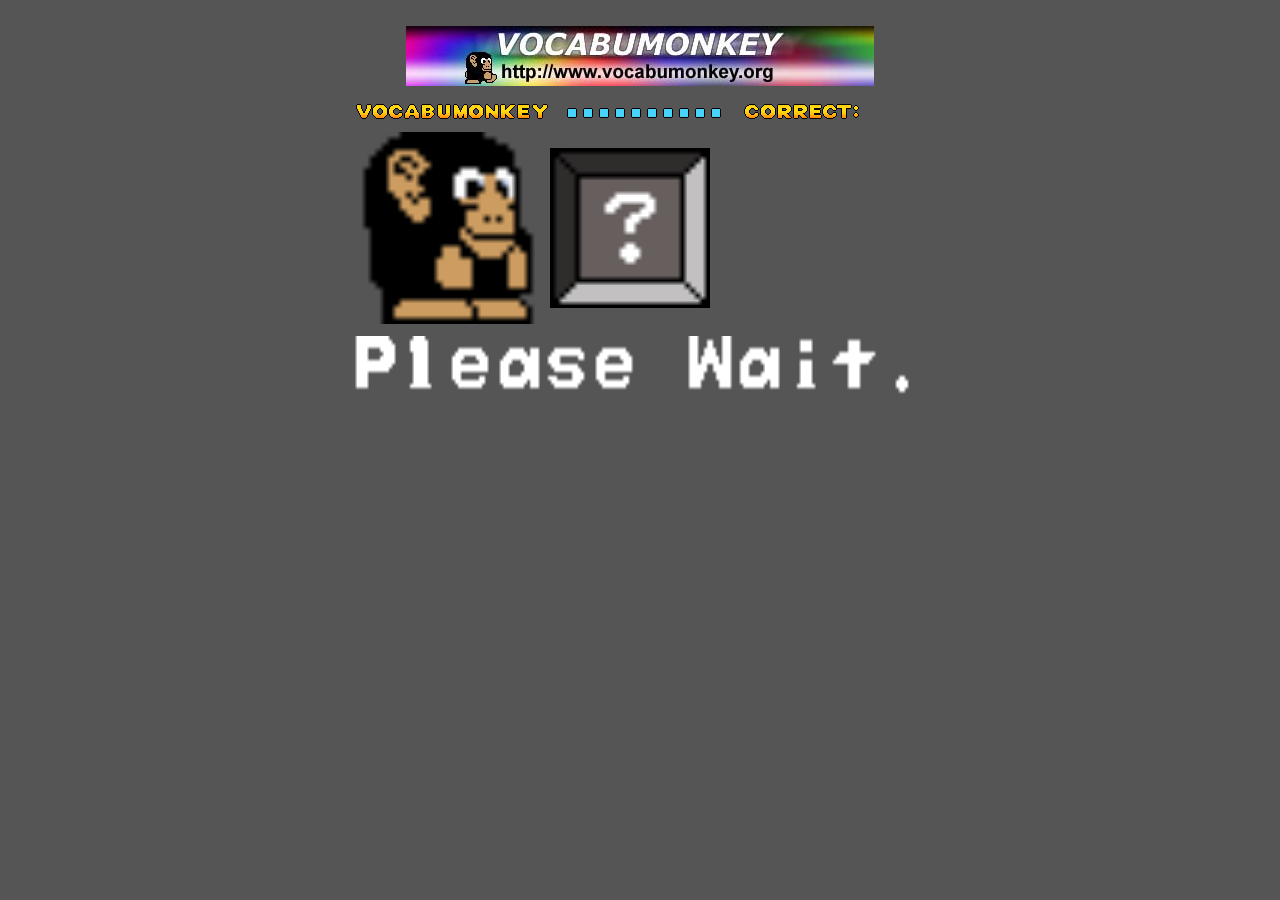
==== index.html @ 64de3e70 "Update index.html" ====
<html>
<!--
Vocabumonkey 
a free word recognition game.

Android version Copyright (C) 2014   Pedro Cartagena.
Original Copyright (C) 1998, 2000, 2001  John Schnittker.

This program is free software; you can redistribute it and/or
modify it under the terms of the GNU General Public License
as published by the Free Software Foundation; either version 2
of the License, or (at your option) any later version.

This program is distributed in the hope that it will be useful,
but WITHOUT ANY WARRANTY; without even the implied warranty of
MERCHANTABILITY or FITNESS FOR A PARTICULAR PURPOSE.  See the
GNU General Public License for more details.

You should have received a copy of the GNU General Public License
along with this program; if not, write to the Free Software
Foundation, Inc., 59 Temple Place - Suite 330, Boston, MA  02111-1307, USA.

http://github.com/pcartagena
-->
<head>
<title>Vocabumonkey 1.0</title>
<script src="settings.js" language="javascript1.2"></script>
<script>
//Create an Array -- it's going to be the scrambled index of all words specified in the array vocabwords.
vocabindex=new Array()
for (i=0; i < vocabwords.length; i++) {
vocabindex[i]=i
}

scramble(vocabindex)
	//pickmatrix[0-3] contains the current vocabwords index values for each of the 4 picture buttons.
pickmatrix=new Array()
	//textline is just a string of 12 characters that contains the text to be drawn.
textline=new Array()
	//We apply case rules to textline, the product will go into formattedtextline.
formattedtextline=new Array()
	//prizestack contains a value for each prize earned in sequential order.
prizestack=new Array()
	//wrongresponse holds the number of wrong responses by the user. Useful for computing mean.
wrongresponse=0
	//rightresponse holds the number of correct responses by the user. Useful for computing mean.
rightresponse=0
	//meancorrect (1-100) is the mean correct responses.
meancorrect=0
	//count holds our current position in the vocabwords array we are advancing through.
count=0
	//rightpick holds the correct choice for the current problem.
rightpick=0
	//guesses is the number of incorrect responses per the current word problem.
guesses=0
	//lettercase(0-32) stores letter case view mode. 0 for lower-case, 32 for upper-case.
lettercase=32
	//slot is just a generic counter.
slot=0
	//rval is the dummy name of an interval method we will use.
rval=0
	//gamestate stores the current status of the game.
gamestate="Initialize"

var animStartFrame = 0
var animFrameRate = 0 
var animLength = 0
var animCurrentFrame = 0

pcntr = 0

procedureName = 0

bgrpath="bgr/"
chrpath="chr/"
picpath="pic/"
anmpath="anm/"
przpath="prz/"


function rotate() {
setpicks(count)
maketextline(vocabwords[vocabindex[count]])
dumptextline()
rightpick=count

count++
if (count == vocabwords.length) {
if (confirm("CONGRATULATIONS --- You have completed all words --- Play Again ?")) 
  {
  	var destination = "index.html?reload=true";
    window.location.replace(destination);
    window.location.href=destination;
  } else {
 	//FIX -- For now, go back to start, but this should close app
    var destination = "index.html?reload=true";
    window.location.replace(destination);
    window.location.href=destination;
         }
}
gamestate="UserInput"
//set big image to the ? picture.
changeimg(anmpath + "20" + ".gif", "bigmessage");
}

function judge(resp)
	{
	if(gamestate=="UserInput") { //This function executes ONLY if GAMESTATE = UserInput
		gamestate="ProcessingUserInput"; //We will now begin processing user input
		if(pickmatrix[resp]==rightpick) { givereward(resp) } //user's response correct?
		else { incorrect(resp) }
		//Update the mean (upper right corner of game field).
	}
	drawmean(); //update the mean score
}

function incorrect(resp){
	//Ugh! The user responded incorrectly!
	wrongresponse++
	//Turn the bgColor to dark gray.
	document.bgColor="#770000";
	//That's one guess used up! Increment guesses.
	guesses++
	//Replace image picked with a red "X".
	changeimg(anmpath + "128.gif","pick" + resp)
	//Execute the "Wrong" Animation
	animate(0, 300, 5, 0, "wrong")	
}

function givereward(resp){
	//then give the user a point!
	rightresponse++
	//set all 4 Buttons to the invisible image.
	clearbuttons();
		if (guesses<=maxguesses)
		{
		getprize(); //add prize to prizestack
		drawprizes(); //draw the prizes
		//display the chosen picture in the big image.	
		changeimg(picpath+vocabindex[count-1]+".gif", "bigmessage");
		if (Math.floor((prizestack.length)%lengthoflevel)==0)
			{
			document.bgColor="#2222FF";
			//If the user has acumulated enough prizes to pass the level, 
			//perform a super duper animation
			//set the big picture to PERFECT!
			changeimg(anmpath+"perfect.gif", "bigmessage");
			//draw the accumulated prizes onto the letter slots:
			//first, clear the letter slots:
			cleartextline();
			//now draw the prizes:
				firstPrize = (prizestack.length-lengthoflevel)
				for (i=0;i<(((prizestack.length-1)%lengthoflevel)+1);i++)
				{
				changeimg(przpath+prizestack[firstPrize+i]+".gif","text" + (i + 1))
				}
			//Lastly, do animation
			animate(50, 150, 40, 0, "setcomplete")
			} 
		else {
			document.bgColor="#118822";
			//Execute the correct-on-first-pick animation loop.
			animate(10, 140, 20, 0, "perfect")
			}
		} 
		else {
		//And Execute the less-exciting animation loop.
		document.bgColor="#118822";
		//set the button picked to GOOD JOB
		changeimg(anmpath + "goodjob.gif", "pick" + resp);
		animate(30, 80, 20, 0, "good")		
		}
	//Either case, reset guesses to zero.
	guesses=0
}


function animate(animStartFrame, animFrameRate, animLength, animCurrentFrame,procedureName){
		//alert ("animate(" + animStartFrame + "," + animFrameRate + "," + animLength + "," + animCurrentFrame + ")",animFrameRate);
		if (animCurrentFrame < animLength)
		{
			changeimg(anmpath + animArray[eval(animStartFrame + animCurrentFrame)] + ".gif","char")
			animCurrentFrame++
				if (procedureName=="perfect")
				{
				prizeanimation(animCurrentFrame);
				}
				if (procedureName=="setcomplete")
				{
				minimonkeyanimation(animCurrentFrame)
				}		
			setTimeout("animate(" + animStartFrame + "," + animFrameRate + "," + animLength + "," + animCurrentFrame + ",'" + procedureName + "')",animFrameRate)
		} else {
				continueGamePlay(procedureName);
				}
}

function continueGamePlay(procedureName)
{
if (procedureName=="wrong")
{
gamestate="UserInput";
}
if (procedureName=="perfect")
{
nextword();
}
if (procedureName=="good")
{
nextword();
}
if (procedureName=="setcomplete")
{
nextword();
}
}

function minimonkeyanimation(pcntr) {
changeimg(anmpath+((pcntr % 2)+17)+".gif","pick0")
changeimg(anmpath+((pcntr % 2)+17)+".gif","pick1")
changeimg(anmpath+((pcntr % 2)+17)+".gif","pick2")
changeimg(anmpath+((pcntr % 2)+17)+".gif","pick3")
}

function prizeanimation(pcntr) {
	//Call this function to draw a single frame of a 4-frame animation.
	//it just reads pcntr and mods it by 4 to decide which frame to show.
	//first clear all buttons.
	clearbuttons()
	//Draw the prize in one of the 4 pick's.
	changeimg(przpath+prizestack[prizestack.length-1]+".gif","pick" + (pcntr % 4))
}

function nextword(){
	//Execute rotate(), which prepares for the next problem.
rotate();
	//If this is a new round, reset the prize counter.
if (Math.floor((prizestack.length)%lengthoflevel)==0){
//alert("NEW LEVEL!");
resetprizes()
}
}

function scramble(targetobject){ 
for (i=0; i<targetobject.length; i++) {
destindex=Math.floor((Math.random() * (targetobject.length)))
buffr=targetobject[i]
targetobject[i]=targetobject[destindex]
targetobject[destindex]=buffr
}
}

function drawmean(){
meancorrect=Math.floor(((rightresponse)/(wrongresponse+rightresponse))*100)
changeimg(chrpath + (((Math.floor(meancorrect/100))*17)+32) + ".gif","mean0") 
changeimg(chrpath + (((Math.floor(meancorrect/10))%10)+48) + ".gif","mean1") 
changeimg(chrpath + ((meancorrect%10)+48) + ".gif","mean2") 
changeimg(chrpath + "37.gif","mean3") 
}

function changecase(){
if(gamestate=="UserInput") { //USER SHOULDN'T GET IN HERE IF ITs GAMESTATE is not UserInput
if (lettercase==32){
lettercase=0}
else{
lettercase=32
}
dumptextline()
}
}

function maketextline(strText) {
for (i=0; i<12; i++) {
textline[i]="32"
}
var startpos= Math.floor((12-strText.length)/2)
for (i=0;i<strText.length;i++){
textline[i+startpos]=strText.charCodeAt(i)
}
}

function dumptextline(){
for (i=0;i<12;i++){
formattedtextline[i]=textline[i]
if (textline[i]>64){
if (textline[i]<123){
if (textline[i]>96){
formattedtextline[i]=textline[i]-lettercase
}
}
}
changeimg(chrpath+formattedtextline[i]+".gif","text"+i);
}
}

function cleartextline(){
for (i=0;i<12;i++){
changeimg(chrpath+"32.gif","text"+i);
}
}

function getprize(){
prizestack[prizestack.length]=Math.floor(Math.random() * 16)
}

function drawprizes(){
changeimg(przpath+prizestack[prizestack.length-1]+".gif","prize" + ((prizestack.length-1)%lengthoflevel))
}

function resetprizes(){
for (i=0;i<10;i++){
changeimg(przpath+"16.gif","prize" + i)
}
}

function clearbuttons() {
	changeimg(anmpath + "empty" +".gif", "pick0");
	changeimg(anmpath + "empty" +".gif", "pick1");
	changeimg(anmpath + "empty" +".gif", "pick2");
	changeimg(anmpath + "empty" +".gif", "pick3");
}

function setpicks(count){
randnum=Math.floor((Math.random() * 4))
randnum+=1
pickmatrix[0]=(randnum*4)
pickmatrix[1]=(randnum*5)
pickmatrix[2]=(randnum*6)
for (i=0;i<3;i++){
if((pickmatrix[i]+count)>=vocabwords.length){
pickmatrix[i]=count-pickmatrix[i];
//alert('pickmatrix slot ' + i + " = " + count-pickmatrix[i]);
}
else {pickmatrix[i]=pickmatrix[i]+count;
//alert('pickmatrix slot ' + i + " = " + pickmatrix[i]+count);
}
}
pickmatrix[3]=count

//changeimg(picpath+vocabindex[count]+".gif", "bigmessage");

scramble(pickmatrix)
changeimg(picpath + vocabindex[pickmatrix[0]] + ".gif","pick0")
changeimg(picpath + vocabindex[pickmatrix[1]] + ".gif","pick1")
changeimg(picpath + vocabindex[pickmatrix[2]] + ".gif","pick2")
changeimg(picpath + vocabindex[pickmatrix[3]] + ".gif","pick3")
}

function changeimg(srcimage,destimage) {
document[destimage].src=srcimage
}

function GoHome(){
if (confirm("Are you sure you want to quit this game?")) {
var destination = "http://www.vocabumonkey.org";
window.location.replace(destination);
window.location.href=destination;
}
}
	
function NewGame()
{
alert("Vocabumonkey 1.0 \n Copyright (C) 1998, 2000, 2001  John Schnittker. \n Vocabumonkey is free software. \n You can redistribute it and/or modify it \n under the terms of the GNU General Public License (GPL). \n For the latest version, \n please visit us at www.vocabumonkey.org ...");
rotate();
}
</script>
<!--<bgsound src="media/log.wav">-->
</head>
<body bgcolor="#555555" border="0" margin="0" onload="NewGame();">
<center>
<br>
<a href="javascript: GoHome();">
	<img src="media/VocabBanner.jpg" width="468" height="60">
</a>
<br>
<br>
<table cellpadding="0" cellspacing="0" border="0">
<tr>
<td colspan="3" align="center">

			<table width="568" height="16" cellpadding="0" cellspacing="0" border="0">
			<tr>
			<td>
			<img src="anm/title.gif" height="16" width="192" border="0">
			</td>
			<td>
			<img border="0" src="anm/empty.gif" height="16" width="16">
			</td>
			<td>
			<img src="prz/16.gif"  height="16" width="16"  name="prize0">
			</td>
			<td>
			<img src="prz/16.gif"  height="16" width="16"  name="prize1">
			</td>
			<td>
			<img src="prz/16.gif"  height="16" width="16"  name="prize2">
			</td>
			<td>
			<img src="prz/16.gif"  height="16" width="16"  name="prize3">
			</td>
			<td>
			<img src="prz/16.gif"  height="16" width="16"  name="prize4">
			</td>
			<td>
			<img src="prz/16.gif"  height="16" width="16"  name="prize5">
			</td>
			<td>
			<img src="prz/16.gif"  height="16" width="16"  name="prize6">
			</td>
			<td>
			<img src="prz/16.gif"  height="16" width="16"  name="prize7">
			</td>
			<td>
			<img src="prz/16.gif"  height="16" width="16"  name="prize8">
			</td>
			<td>
			<img src="prz/16.gif"  height="16" width="16"  name="prize9">
			</td>
			<td>
			<img border="0" src="anm/empty.gif" height="16" width="16">
			</td>
			<td>
			<img src="anm/mean.gif" height="16" width="120" border="0">
			</td>
			<td>
			<img src="anm/empty.gif" name="mean0" height="16" width="16" border="0">
			</td>
			<td>
			<img src="anm/empty.gif" name="mean1" height="16" width="16" border="0">
			</td>
			<td>
			<img src="anm/empty.gif" name="mean2" height="16" width="16" border="0">
			</td>
			<td>
			<img src="anm/empty.gif" name="mean3" height="16" width="16" border="0">
			</td>
			</tr>
			</table>
</td>
</tr>
<tr>
<td align="center">
		<table border="0" cellpadding="2" cellspacing="0">
			<tr>
				<td>
					<A HREF="javascript:changecase();">
						<img border="0" height="192"; width="192" src="anm/3.gif" NAME="char" align="center">
					</A>
				</td>
			</tr>
		</table>
	</td>
<td>
	<table border="0" cellpadding="4" cellspacing="0">
			<tr>
				<td>
					<img border="0" height="160" width="160" src="anm/20.gif" NAME="bigmessage">
				</td>
			</tr>
		</table>
	</td>
<td>

<table border="0" cellpadding="6" cellspacing="0">
	<tr>
		<td>
			<A HREF="javascript:judge(0);">
			<img border="0" src="anm/empty.gif" height="96" width="96" name="pick0"></A>
		</td>
		<td>
			<A HREF="javascript:judge(1);">
			<img border="0" src="anm/empty.gif" height="96" width="96" name="pick1"></A>
		</td>
	</tr>
	<tr>
		<td>
			<A HREF="javascript:judge(3);">
			<img border="0" src="anm/empty.gif" height="96" width="96" name="pick3"></A>
		</td>
		<td>
			<A HREF="javascript:judge(2);">
			<img border="0" src="anm/empty.gif" height="96" width="96" name="pick2"></A>
		</td>
	</tr>
</table>

</td>
</tr>
<tr>
<td colspan="3">

			<table width="576" height="64" cellpadding="0" cellspacing="0" border="0">
			<tr>
			<td>
			<img src="chr/80.gif" border="0" height="64" width="48" name="text0">
			</td>
			<td>
			<img src="chr/108.gif" border="0" height="64" width="48" name="text1">
			</td>
			<td>
			<img src="chr/101.gif" border="0" height="64" width="48" name="text2">
			</td>
			<td>
			<img src="chr/97.gif" border="0" height="64" width="48" name="text3">
			</td>
			<td>
			<img src="chr/115.gif" border="0" height="64" width="48" name="text4">
			</td>
			<td>
			<img src="chr/101.gif" border="0" height="64" width="48" name="text5">
			</td>
			<td>
			<img src="chr/32.gif" border="0" height="64" width="48" name="text6">
			</td>
			<td>
			<img src="chr/87.gif" border="0" height="64" width="48" name="text7">
			</td>
			<td>
			<img src="chr/97.gif" border="0" height="64" width="48" name="text8">
			</td>
			<td>
			<img src="chr/105.gif" border="0" height="64" width="48"  name="text9">
			</td>
			<td>
			<img src="chr/116.gif" border="0" height="64" width="48" name="text10">
			</td>
			<td>
			<img src="chr/46.gif" border="0" height="64" width="48" name="text11">
			</td>
			</tr>
			</table>
			

</td>
</tr>
</table>
</center>
</body>

</html>
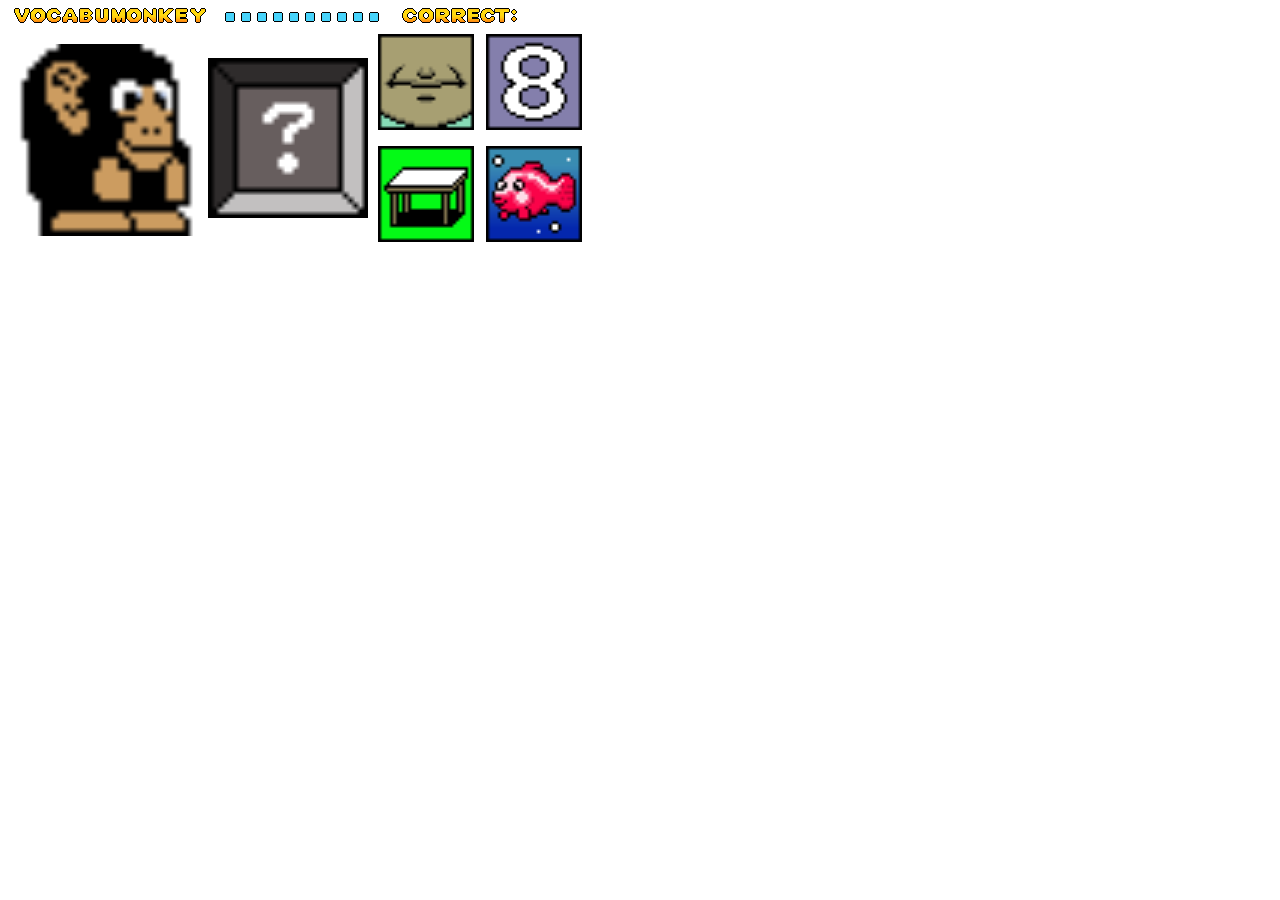
==== commit a7eaed77: "Separated JS into new file; applied style sheet; added comments for future fixing" ====
--- a/index.html
+++ b/index.html
@@ -1,540 +1,200 @@
+<!DOCTYPE html>
 <html>
-<!--
-Vocabumonkey 
-a free word recognition game.
-
-Android version Copyright (C) 2014   Pedro Cartagena.
-Original Copyright (C) 1998, 2000, 2001  John Schnittker.
-
-This program is free software; you can redistribute it and/or
-modify it under the terms of the GNU General Public License
-as published by the Free Software Foundation; either version 2
-of the License, or (at your option) any later version.
-
-This program is distributed in the hope that it will be useful,
-but WITHOUT ANY WARRANTY; without even the implied warranty of
-MERCHANTABILITY or FITNESS FOR A PARTICULAR PURPOSE.  See the
-GNU General Public License for more details.
-
-You should have received a copy of the GNU General Public License
-along with this program; if not, write to the Free Software
-Foundation, Inc., 59 Temple Place - Suite 330, Boston, MA  02111-1307, USA.
-
-http://github.com/pcartagena
--->
-<head>
-<title>Vocabumonkey 1.0</title>
-<script src="settings.js" language="javascript1.2"></script>
-<script>
-//Create an Array -- it's going to be the scrambled index of all words specified in the array vocabwords.
-vocabindex=new Array()
-for (i=0; i < vocabwords.length; i++) {
-vocabindex[i]=i
-}
-
-scramble(vocabindex)
-	//pickmatrix[0-3] contains the current vocabwords index values for each of the 4 picture buttons.
-pickmatrix=new Array()
-	//textline is just a string of 12 characters that contains the text to be drawn.
-textline=new Array()
-	//We apply case rules to textline, the product will go into formattedtextline.
-formattedtextline=new Array()
-	//prizestack contains a value for each prize earned in sequential order.
-prizestack=new Array()
-	//wrongresponse holds the number of wrong responses by the user. Useful for computing mean.
-wrongresponse=0
-	//rightresponse holds the number of correct responses by the user. Useful for computing mean.
-rightresponse=0
-	//meancorrect (1-100) is the mean correct responses.
-meancorrect=0
-	//count holds our current position in the vocabwords array we are advancing through.
-count=0
-	//rightpick holds the correct choice for the current problem.
-rightpick=0
-	//guesses is the number of incorrect responses per the current word problem.
-guesses=0
-	//lettercase(0-32) stores letter case view mode. 0 for lower-case, 32 for upper-case.
-lettercase=32
-	//slot is just a generic counter.
-slot=0
-	//rval is the dummy name of an interval method we will use.
-rval=0
-	//gamestate stores the current status of the game.
-gamestate="Initialize"
-
-var animStartFrame = 0
-var animFrameRate = 0 
-var animLength = 0
-var animCurrentFrame = 0
-
-pcntr = 0
-
-procedureName = 0
-
-bgrpath="bgr/"
-chrpath="chr/"
-picpath="pic/"
-anmpath="anm/"
-przpath="prz/"
-
-
-function rotate() {
-setpicks(count)
-maketextline(vocabwords[vocabindex[count]])
-dumptextline()
-rightpick=count
-
-count++
-if (count == vocabwords.length) {
-if (confirm("CONGRATULATIONS --- You have completed all words --- Play Again ?")) 
-  {
-  	var destination = "index.html?reload=true";
-    window.location.replace(destination);
-    window.location.href=destination;
-  } else {
- 	//FIX -- For now, go back to start, but this should close app
-    var destination = "index.html?reload=true";
-    window.location.replace(destination);
-    window.location.href=destination;
-         }
-}
-gamestate="UserInput"
-//set big image to the ? picture.
-changeimg(anmpath + "20" + ".gif", "bigmessage");
-}
-
-function judge(resp)
-	{
-	if(gamestate=="UserInput") { //This function executes ONLY if GAMESTATE = UserInput
-		gamestate="ProcessingUserInput"; //We will now begin processing user input
-		if(pickmatrix[resp]==rightpick) { givereward(resp) } //user's response correct?
-		else { incorrect(resp) }
-		//Update the mean (upper right corner of game field).
-	}
-	drawmean(); //update the mean score
-}
-
-function incorrect(resp){
-	//Ugh! The user responded incorrectly!
-	wrongresponse++
-	//Turn the bgColor to dark gray.
-	document.bgColor="#770000";
-	//That's one guess used up! Increment guesses.
-	guesses++
-	//Replace image picked with a red "X".
-	changeimg(anmpath + "128.gif","pick" + resp)
-	//Execute the "Wrong" Animation
-	animate(0, 300, 5, 0, "wrong")	
-}
-
-function givereward(resp){
-	//then give the user a point!
-	rightresponse++
-	//set all 4 Buttons to the invisible image.
-	clearbuttons();
-		if (guesses<=maxguesses)
-		{
-		getprize(); //add prize to prizestack
-		drawprizes(); //draw the prizes
-		//display the chosen picture in the big image.	
-		changeimg(picpath+vocabindex[count-1]+".gif", "bigmessage");
-		if (Math.floor((prizestack.length)%lengthoflevel)==0)
-			{
-			document.bgColor="#2222FF";
-			//If the user has acumulated enough prizes to pass the level, 
-			//perform a super duper animation
-			//set the big picture to PERFECT!
-			changeimg(anmpath+"perfect.gif", "bigmessage");
-			//draw the accumulated prizes onto the letter slots:
-			//first, clear the letter slots:
-			cleartextline();
-			//now draw the prizes:
-				firstPrize = (prizestack.length-lengthoflevel)
-				for (i=0;i<(((prizestack.length-1)%lengthoflevel)+1);i++)
-				{
-				changeimg(przpath+prizestack[firstPrize+i]+".gif","text" + (i + 1))
-				}
-			//Lastly, do animation
-			animate(50, 150, 40, 0, "setcomplete")
-			} 
-		else {
-			document.bgColor="#118822";
-			//Execute the correct-on-first-pick animation loop.
-			animate(10, 140, 20, 0, "perfect")
-			}
-		} 
-		else {
-		//And Execute the less-exciting animation loop.
-		document.bgColor="#118822";
-		//set the button picked to GOOD JOB
-		changeimg(anmpath + "goodjob.gif", "pick" + resp);
-		animate(30, 80, 20, 0, "good")		
-		}
-	//Either case, reset guesses to zero.
-	guesses=0
-}
-
-
-function animate(animStartFrame, animFrameRate, animLength, animCurrentFrame,procedureName){
-		//alert ("animate(" + animStartFrame + "," + animFrameRate + "," + animLength + "," + animCurrentFrame + ")",animFrameRate);
-		if (animCurrentFrame < animLength)
-		{
-			changeimg(anmpath + animArray[eval(animStartFrame + animCurrentFrame)] + ".gif","char")
-			animCurrentFrame++
-				if (procedureName=="perfect")
-				{
-				prizeanimation(animCurrentFrame);
-				}
-				if (procedureName=="setcomplete")
-				{
-				minimonkeyanimation(animCurrentFrame)
-				}		
-			setTimeout("animate(" + animStartFrame + "," + animFrameRate + "," + animLength + "," + animCurrentFrame + ",'" + procedureName + "')",animFrameRate)
-		} else {
-				continueGamePlay(procedureName);
-				}
-}
-
-function continueGamePlay(procedureName)
-{
-if (procedureName=="wrong")
-{
-gamestate="UserInput";
-}
-if (procedureName=="perfect")
-{
-nextword();
-}
-if (procedureName=="good")
-{
-nextword();
-}
-if (procedureName=="setcomplete")
-{
-nextword();
-}
-}
-
-function minimonkeyanimation(pcntr) {
-changeimg(anmpath+((pcntr % 2)+17)+".gif","pick0")
-changeimg(anmpath+((pcntr % 2)+17)+".gif","pick1")
-changeimg(anmpath+((pcntr % 2)+17)+".gif","pick2")
-changeimg(anmpath+((pcntr % 2)+17)+".gif","pick3")
-}
-
-function prizeanimation(pcntr) {
-	//Call this function to draw a single frame of a 4-frame animation.
-	//it just reads pcntr and mods it by 4 to decide which frame to show.
-	//first clear all buttons.
-	clearbuttons()
-	//Draw the prize in one of the 4 pick's.
-	changeimg(przpath+prizestack[prizestack.length-1]+".gif","pick" + (pcntr % 4))
-}
-
-function nextword(){
-	//Execute rotate(), which prepares for the next problem.
-rotate();
-	//If this is a new round, reset the prize counter.
-if (Math.floor((prizestack.length)%lengthoflevel)==0){
-//alert("NEW LEVEL!");
-resetprizes()
-}
-}
-
-function scramble(targetobject){ 
-for (i=0; i<targetobject.length; i++) {
-destindex=Math.floor((Math.random() * (targetobject.length)))
-buffr=targetobject[i]
-targetobject[i]=targetobject[destindex]
-targetobject[destindex]=buffr
-}
-}
-
-function drawmean(){
-meancorrect=Math.floor(((rightresponse)/(wrongresponse+rightresponse))*100)
-changeimg(chrpath + (((Math.floor(meancorrect/100))*17)+32) + ".gif","mean0") 
-changeimg(chrpath + (((Math.floor(meancorrect/10))%10)+48) + ".gif","mean1") 
-changeimg(chrpath + ((meancorrect%10)+48) + ".gif","mean2") 
-changeimg(chrpath + "37.gif","mean3") 
-}
-
-function changecase(){
-if(gamestate=="UserInput") { //USER SHOULDN'T GET IN HERE IF ITs GAMESTATE is not UserInput
-if (lettercase==32){
-lettercase=0}
-else{
-lettercase=32
-}
-dumptextline()
-}
-}
-
-function maketextline(strText) {
-for (i=0; i<12; i++) {
-textline[i]="32"
-}
-var startpos= Math.floor((12-strText.length)/2)
-for (i=0;i<strText.length;i++){
-textline[i+startpos]=strText.charCodeAt(i)
-}
-}
-
-function dumptextline(){
-for (i=0;i<12;i++){
-formattedtextline[i]=textline[i]
-if (textline[i]>64){
-if (textline[i]<123){
-if (textline[i]>96){
-formattedtextline[i]=textline[i]-lettercase
-}
-}
-}
-changeimg(chrpath+formattedtextline[i]+".gif","text"+i);
-}
-}
-
-function cleartextline(){
-for (i=0;i<12;i++){
-changeimg(chrpath+"32.gif","text"+i);
-}
-}
-
-function getprize(){
-prizestack[prizestack.length]=Math.floor(Math.random() * 16)
-}
-
-function drawprizes(){
-changeimg(przpath+prizestack[prizestack.length-1]+".gif","prize" + ((prizestack.length-1)%lengthoflevel))
-}
-
-function resetprizes(){
-for (i=0;i<10;i++){
-changeimg(przpath+"16.gif","prize" + i)
-}
-}
-
-function clearbuttons() {
-	changeimg(anmpath + "empty" +".gif", "pick0");
-	changeimg(anmpath + "empty" +".gif", "pick1");
-	changeimg(anmpath + "empty" +".gif", "pick2");
-	changeimg(anmpath + "empty" +".gif", "pick3");
-}
-
-function setpicks(count){
-randnum=Math.floor((Math.random() * 4))
-randnum+=1
-pickmatrix[0]=(randnum*4)
-pickmatrix[1]=(randnum*5)
-pickmatrix[2]=(randnum*6)
-for (i=0;i<3;i++){
-if((pickmatrix[i]+count)>=vocabwords.length){
-pickmatrix[i]=count-pickmatrix[i];
-//alert('pickmatrix slot ' + i + " = " + count-pickmatrix[i]);
-}
-else {pickmatrix[i]=pickmatrix[i]+count;
-//alert('pickmatrix slot ' + i + " = " + pickmatrix[i]+count);
-}
-}
-pickmatrix[3]=count
-
-//changeimg(picpath+vocabindex[count]+".gif", "bigmessage");
-
-scramble(pickmatrix)
-changeimg(picpath + vocabindex[pickmatrix[0]] + ".gif","pick0")
-changeimg(picpath + vocabindex[pickmatrix[1]] + ".gif","pick1")
-changeimg(picpath + vocabindex[pickmatrix[2]] + ".gif","pick2")
-changeimg(picpath + vocabindex[pickmatrix[3]] + ".gif","pick3")
-}
-
-function changeimg(srcimage,destimage) {
-document[destimage].src=srcimage
-}
-
-function GoHome(){
-if (confirm("Are you sure you want to quit this game?")) {
-var destination = "http://www.vocabumonkey.org";
-window.location.replace(destination);
-window.location.href=destination;
-}
-}
-	
-function NewGame()
-{
-alert("Vocabumonkey 1.0 \n Copyright (C) 1998, 2000, 2001  John Schnittker. \n Vocabumonkey is free software. \n You can redistribute it and/or modify it \n under the terms of the GNU General Public License (GPL). \n For the latest version, \n please visit us at www.vocabumonkey.org ...");
-rotate();
-}
-</script>
-<!--<bgsound src="media/log.wav">-->
-</head>
-<body bgcolor="#555555" border="0" margin="0" onload="NewGame();">
-<center>
-<br>
-<a href="javascript: GoHome();">
-	<img src="media/VocabBanner.jpg" width="468" height="60">
-</a>
-<br>
-<br>
-<table cellpadding="0" cellspacing="0" border="0">
-<tr>
-<td colspan="3" align="center">
-
-			<table width="568" height="16" cellpadding="0" cellspacing="0" border="0">
-			<tr>
-			<td>
-			<img src="anm/title.gif" height="16" width="192" border="0">
-			</td>
-			<td>
-			<img border="0" src="anm/empty.gif" height="16" width="16">
-			</td>
-			<td>
-			<img src="prz/16.gif"  height="16" width="16"  name="prize0">
-			</td>
-			<td>
-			<img src="prz/16.gif"  height="16" width="16"  name="prize1">
-			</td>
-			<td>
-			<img src="prz/16.gif"  height="16" width="16"  name="prize2">
-			</td>
-			<td>
-			<img src="prz/16.gif"  height="16" width="16"  name="prize3">
-			</td>
-			<td>
-			<img src="prz/16.gif"  height="16" width="16"  name="prize4">
-			</td>
-			<td>
-			<img src="prz/16.gif"  height="16" width="16"  name="prize5">
-			</td>
-			<td>
-			<img src="prz/16.gif"  height="16" width="16"  name="prize6">
-			</td>
-			<td>
-			<img src="prz/16.gif"  height="16" width="16"  name="prize7">
-			</td>
-			<td>
-			<img src="prz/16.gif"  height="16" width="16"  name="prize8">
-			</td>
-			<td>
-			<img src="prz/16.gif"  height="16" width="16"  name="prize9">
-			</td>
-			<td>
-			<img border="0" src="anm/empty.gif" height="16" width="16">
-			</td>
-			<td>
-			<img src="anm/mean.gif" height="16" width="120" border="0">
-			</td>
-			<td>
-			<img src="anm/empty.gif" name="mean0" height="16" width="16" border="0">
-			</td>
-			<td>
-			<img src="anm/empty.gif" name="mean1" height="16" width="16" border="0">
-			</td>
-			<td>
-			<img src="anm/empty.gif" name="mean2" height="16" width="16" border="0">
-			</td>
-			<td>
-			<img src="anm/empty.gif" name="mean3" height="16" width="16" border="0">
-			</td>
-			</tr>
-			</table>
-</td>
-</tr>
-<tr>
-<td align="center">
-		<table border="0" cellpadding="2" cellspacing="0">
-			<tr>
-				<td>
-					<A HREF="javascript:changecase();">
-						<img border="0" height="192"; width="192" src="anm/3.gif" NAME="char" align="center">
-					</A>
-				</td>
-			</tr>
-		</table>
-	</td>
-<td>
-	<table border="0" cellpadding="4" cellspacing="0">
-			<tr>
-				<td>
-					<img border="0" height="160" width="160" src="anm/20.gif" NAME="bigmessage">
-				</td>
-			</tr>
-		</table>
-	</td>
-<td>
-
-<table border="0" cellpadding="6" cellspacing="0">
-	<tr>
-		<td>
-			<A HREF="javascript:judge(0);">
-			<img border="0" src="anm/empty.gif" height="96" width="96" name="pick0"></A>
-		</td>
-		<td>
-			<A HREF="javascript:judge(1);">
-			<img border="0" src="anm/empty.gif" height="96" width="96" name="pick1"></A>
-		</td>
-	</tr>
-	<tr>
-		<td>
-			<A HREF="javascript:judge(3);">
-			<img border="0" src="anm/empty.gif" height="96" width="96" name="pick3"></A>
-		</td>
-		<td>
-			<A HREF="javascript:judge(2);">
-			<img border="0" src="anm/empty.gif" height="96" width="96" name="pick2"></A>
-		</td>
-	</tr>
-</table>
-
-</td>
-</tr>
-<tr>
-<td colspan="3">
-
-			<table width="576" height="64" cellpadding="0" cellspacing="0" border="0">
-			<tr>
-			<td>
-			<img src="chr/80.gif" border="0" height="64" width="48" name="text0">
-			</td>
-			<td>
-			<img src="chr/108.gif" border="0" height="64" width="48" name="text1">
-			</td>
-			<td>
-			<img src="chr/101.gif" border="0" height="64" width="48" name="text2">
-			</td>
-			<td>
-			<img src="chr/97.gif" border="0" height="64" width="48" name="text3">
-			</td>
-			<td>
-			<img src="chr/115.gif" border="0" height="64" width="48" name="text4">
-			</td>
-			<td>
-			<img src="chr/101.gif" border="0" height="64" width="48" name="text5">
-			</td>
-			<td>
-			<img src="chr/32.gif" border="0" height="64" width="48" name="text6">
-			</td>
-			<td>
-			<img src="chr/87.gif" border="0" height="64" width="48" name="text7">
-			</td>
-			<td>
-			<img src="chr/97.gif" border="0" height="64" width="48" name="text8">
-			</td>
-			<td>
-			<img src="chr/105.gif" border="0" height="64" width="48"  name="text9">
-			</td>
-			<td>
-			<img src="chr/116.gif" border="0" height="64" width="48" name="text10">
-			</td>
-			<td>
-			<img src="chr/46.gif" border="0" height="64" width="48" name="text11">
-			</td>
-			</tr>
-			</table>
-			
-
-</td>
-</tr>
-</table>
-</center>
-</body>
+    <!--
+    Vocabumonkey 
+    a free word recognition game.
+    
+    Android version Copyright (C) 2014   Pedro Cartagena.
+    Original Copyright (C) 1998, 2000, 2001  John Schnittker.
+    
+    This program is free software; you can redistribute it and/or
+    modify it under the terms of the GNU General Public License Version 3
+    as published by the Free Software Foundation.
+    
+    This program is distributed in the hope that it will be useful,
+    but WITHOUT ANY WARRANTY; without even the implied warranty of
+    MERCHANTABILITY or FITNESS FOR A PARTICULAR PURPOSE.  See the
+    GNU General Public License for more details.
+    
+    You should have received a copy of the GNU General Public License
+    along with this program; if not, write to the Free Software
+    Foundation, Inc., 59 Temple Place - Suite 330, Boston, MA  02111-1307, USA.
+    
+    http://github.com/pcartagena
+    -->
+    <head>
+        <title>Vocabumonkey 1.0</title>
+        <link rel="stylesheet" type="text/css" href="style.css">
+        <script src="settings.js" type="text/javascript"></script>
+        <script src="engine.js" type="text/javascript"></script>
+
+        <!-- FIX - Make Background music? -->
+        <!--<bgsound src="media/log.wav">-->
+
+    </head>
+    <body onload="NewGame();">
+        <div id="main" class="center">
+            <table cellpadding="0" cellspacing="0" border="0">
+                <tr>
+                    <td colspan="3" align="center">
+
+                        <table width="568" height="16" cellpadding="0" cellspacing="0" border="0">
+                            <tr>
+                                <td>
+                                    <img src="anm/title.gif" height="16" width="192" border="0">
+                                </td>
+                                <td>
+                                    <img border="0" src="anm/empty.gif" height="16" width="16">
+                                </td>
+                                <td>
+                                    <img src="prz/16.gif"  height="16" width="16"  name="prize0">
+                                </td>
+                                <td>
+                                    <img src="prz/16.gif"  height="16" width="16"  name="prize1">
+                                </td>
+                                <td>
+                                    <img src="prz/16.gif"  height="16" width="16"  name="prize2">
+                                </td>
+                                <td>
+                                    <img src="prz/16.gif"  height="16" width="16"  name="prize3">
+                                </td>
+                                <td>
+                                    <img src="prz/16.gif"  height="16" width="16"  name="prize4">
+                                </td>
+                                <td>
+                                    <img src="prz/16.gif"  height="16" width="16"  name="prize5">
+                                </td>
+                                <td>
+                                    <img src="prz/16.gif"  height="16" width="16"  name="prize6">
+                                </td>
+                                <td>
+                                    <img src="prz/16.gif"  height="16" width="16"  name="prize7">
+                                </td>
+                                <td>
+                                    <img src="prz/16.gif"  height="16" width="16"  name="prize8">
+                                </td>
+                                <td>
+                                    <img src="prz/16.gif"  height="16" width="16"  name="prize9">
+                                </td>
+                                <td>
+                                    <img border="0" src="anm/empty.gif" height="16" width="16">
+                                </td>
+                                <td>
+                                    <img src="anm/mean.gif" height="16" width="120" border="0">
+                                </td>
+                                <td>
+                                    <img src="anm/empty.gif" name="mean0" height="16" width="16" border="0">
+                                </td>
+                                <td>
+                                    <img src="anm/empty.gif" name="mean1" height="16" width="16" border="0">
+                                </td>
+                                <td>
+                                    <img src="anm/empty.gif" name="mean2" height="16" width="16" border="0">
+                                </td>
+                                <td>
+                                    <img src="anm/empty.gif" name="mean3" height="16" width="16" border="0">
+                                </td>
+                            </tr>
+                        </table>
+                    </td>
+                </tr>
+                <tr>
+                    <td align="center">
+                        <table border="0" cellpadding="2" cellspacing="0">
+                            <tr>
+                                <td>
+                                    <A HREF="javascript:changecase();">
+                                        <img border="0" height="192"; width="192" src="anm/3.gif" NAME="char" align="center">
+                                    </A>
+                                </td>
+                            </tr>
+                        </table>
+                    </td>
+                    <td>
+                        <table border="0" cellpadding="4" cellspacing="0">
+                            <tr>
+                                <td>
+                                    <img border="0" height="160" width="160" src="anm/20.gif" NAME="bigmessage">
+                                </td>
+                            </tr>
+                        </table>
+                    </td>
+                    <td>
+
+                        <table border="0" cellpadding="6" cellspacing="0">
+                            <tr>
+                                <td>
+                                    <A HREF="javascript:judge(0);">
+                                        <img border="0" src="anm/empty.gif" height="96" width="96" name="pick0"></A>
+                                </td>
+                                <td>
+                                    <A HREF="javascript:judge(1);">
+                                        <img border="0" src="anm/empty.gif" height="96" width="96" name="pick1"></A>
+                                </td>
+                            </tr>
+                            <tr>
+                                <td>
+                                    <A HREF="javascript:judge(3);">
+                                        <img border="0" src="anm/empty.gif" height="96" width="96" name="pick3"></A>
+                                </td>
+                                <td>
+                                    <A HREF="javascript:judge(2);">
+                                        <img border="0" src="anm/empty.gif" height="96" width="96" name="pick2"></A>
+                                </td>
+                            </tr>
+                        </table>
+
+                    </td>
+                </tr>
+                <tr>
+                    <td colspan="3">
+
+                        <table width="576" height="64" cellpadding="0" cellspacing="0" border="0">
+                            <tr>
+                                <td>
+                                    <img src="chr/80.gif" border="0" height="64" width="48" name="text0">
+                                </td>
+                                <td>
+                                    <img src="chr/108.gif" border="0" height="64" width="48" name="text1">
+                                </td>
+                                <td>
+                                    <img src="chr/101.gif" border="0" height="64" width="48" name="text2">
+                                </td>
+                                <td>
+                                    <img src="chr/97.gif" border="0" height="64" width="48" name="text3">
+                                </td>
+                                <td>
+                                    <img src="chr/115.gif" border="0" height="64" width="48" name="text4">
+                                </td>
+                                <td>
+                                    <img src="chr/101.gif" border="0" height="64" width="48" name="text5">
+                                </td>
+                                <td>
+                                    <img src="chr/32.gif" border="0" height="64" width="48" name="text6">
+                                </td>
+                                <td>
+                                    <img src="chr/87.gif" border="0" height="64" width="48" name="text7">
+                                </td>
+                                <td>
+                                    <img src="chr/97.gif" border="0" height="64" width="48" name="text8">
+                                </td>
+                                <td>
+                                    <img src="chr/105.gif" border="0" height="64" width="48"  name="text9">
+                                </td>
+                                <td>
+                                    <img src="chr/116.gif" border="0" height="64" width="48" name="text10">
+                                </td>
+                                <td>
+                                    <img src="chr/46.gif" border="0" height="64" width="48" name="text11">
+                                </td>
+                            </tr>
+                        </table>
+
+
+                    </td>
+                </tr>
+            </table>
+        </div>
+    </body>
 
 </html>
--- a/style.css
+++ b/style.css
@@ -0,0 +1,30 @@
+/*
+Copyright (C) 2014 cartagen
+
+This program is free software: you can redistribute it and/or modify
+it under the terms of the GNU General Public License as published by
+the Free Software Foundation, either version 3 of the License, or
+(at your option) any later version.
+
+This program is distributed in the hope that it will be useful,
+but WITHOUT ANY WARRANTY; without even the implied warranty of
+MERCHANTABILITY or FITNESS FOR A PARTICULAR PURPOSE.  See the
+GNU General Public License for more details.
+
+You should have received a copy of the GNU General Public License
+along with this program.  If not, see <http://www.gnu.org/licenses/>.
+*/
+/* 
+    Created on : Apr 22, 2014, 7:34:08 AM
+    Author     : cartagen
+*/
+
+body {
+    bgcolor:"#555555";
+    margin:2;
+    padding:0;
+}
+
+.center {
+    
+}
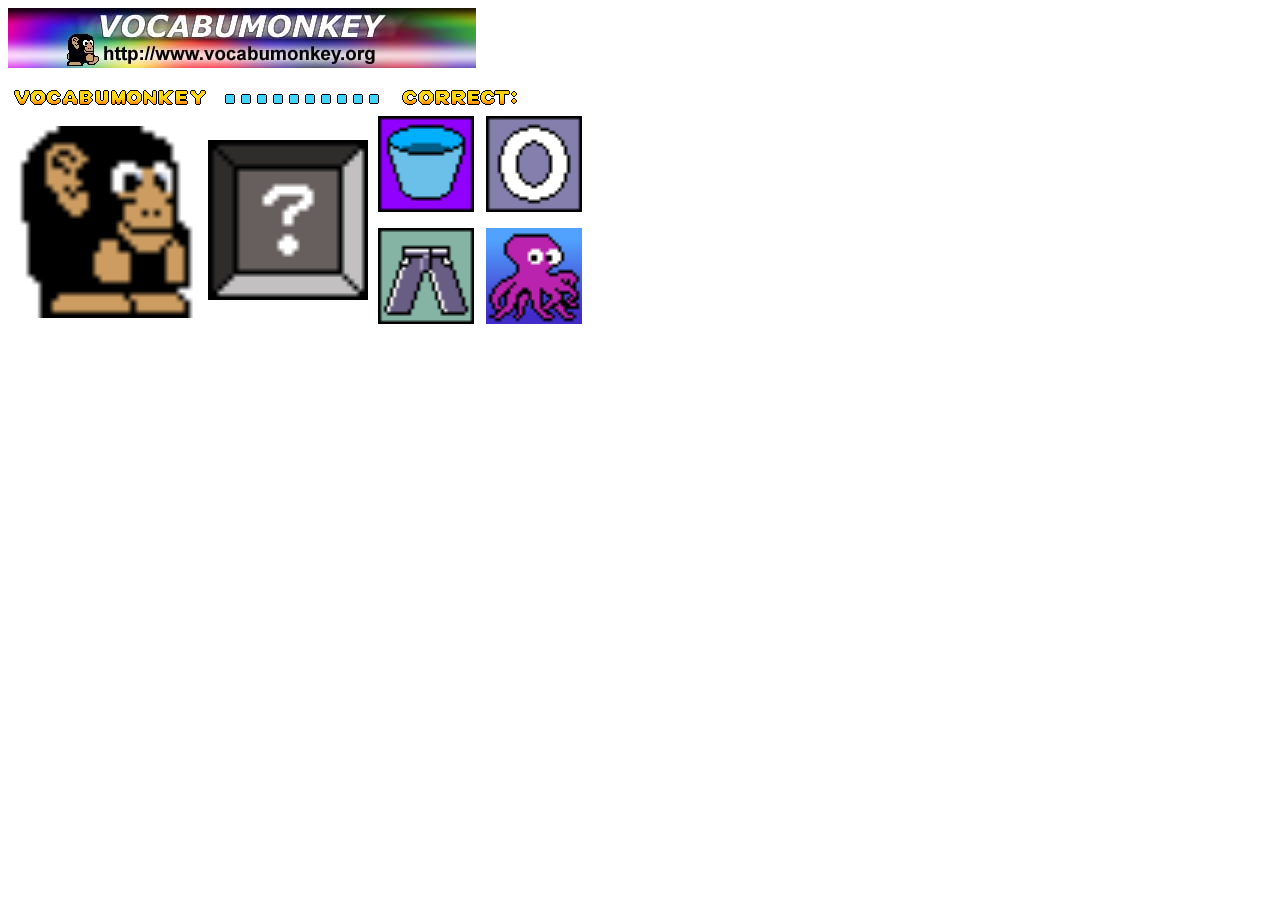
==== commit f3769845: "Merge origin/master" ====
--- a/index.html
+++ b/index.html
@@ -33,7 +33,14 @@
 
     </head>
     <body onload="NewGame();">
-        <div id="main" class="center">
+        <div name="main" class="center">
+
+            <a href="javascript: GoHome();">
+                <!-- FIX This needs to be removed or pointed else where -->
+                <img src="media/VocabBanner.jpg" width="468" height="60">
+            </a>
+            <br>
+            <br>
             <table cellpadding="0" cellspacing="0" border="0">
                 <tr>
                     <td colspan="3" align="center">
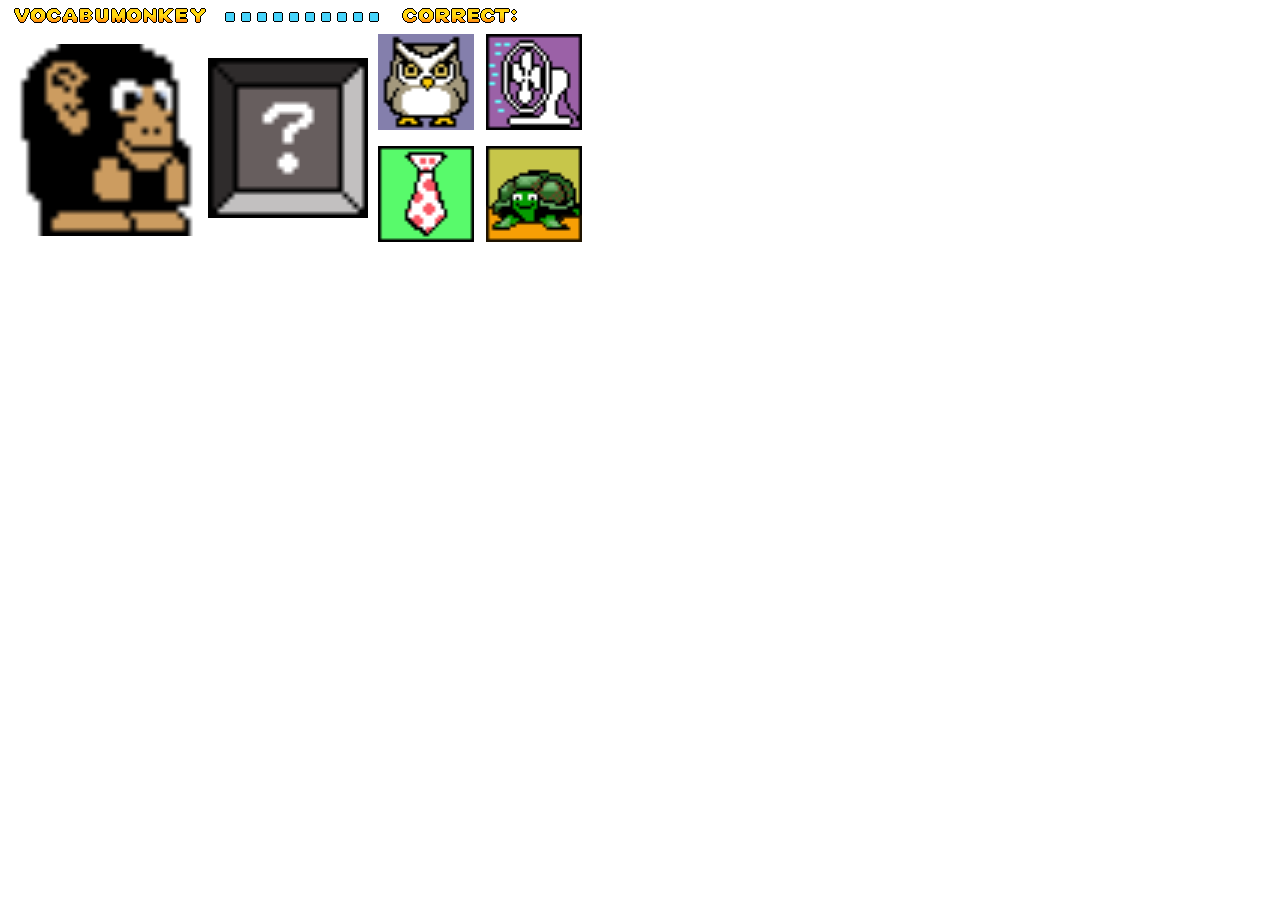
==== commit d71d7049: "Added future CSS HTML5 mobile optimizations" ====
--- a/index.html
+++ b/index.html
@@ -33,18 +33,10 @@
 
     </head>
     <body onload="NewGame();">
-        <div name="main" class="center">
-
-            <a href="javascript: GoHome();">
-                <!-- FIX This needs to be removed or pointed else where -->
-                <img src="media/VocabBanner.jpg" width="468" height="60">
-            </a>
-            <br>
-            <br>
+        <div id="main" class="center">
             <table cellpadding="0" cellspacing="0" border="0">
                 <tr>
                     <td colspan="3" align="center">
-
                         <table width="568" height="16" cellpadding="0" cellspacing="0" border="0">
                             <tr>
                                 <td>
--- a/style.css
+++ b/style.css
@@ -19,12 +19,54 @@
     Author     : cartagen
 */
 
+/* iOS/android phone landscape screen width*/
+@media screen and (max-device-width: 480px) and (orientation:landscape) {
+  .stage-left {
+    left: -480px;
+  }
+
+  .stage-right {
+    left: 480px;
+  }
+
+  .page {
+    width: 480px;
+  }
+  
+  .scene {
+    width: 480px;
+  }
+}
+
 body {
     bgcolor:"#555555";
     margin:2;
     padding:0;
 }
 
-.center {
-    
+.page {
+  position: absolute;
+  width: 100%;
+  height: 100%;
+  /*activate the GPU for compositing each page */
+  -webkit-transform: translate3d(0, 0, 0);
 }
+
+.scene {
+  position: absolute;
+  width: 100%;
+  height: 100%;
+}
+
+.stage-left {
+  left: -480px;
+}
+
+.stage-right {
+  left: 480px;
+}
+
+.stage-center {
+  top: 0;
+  left: 0;
+}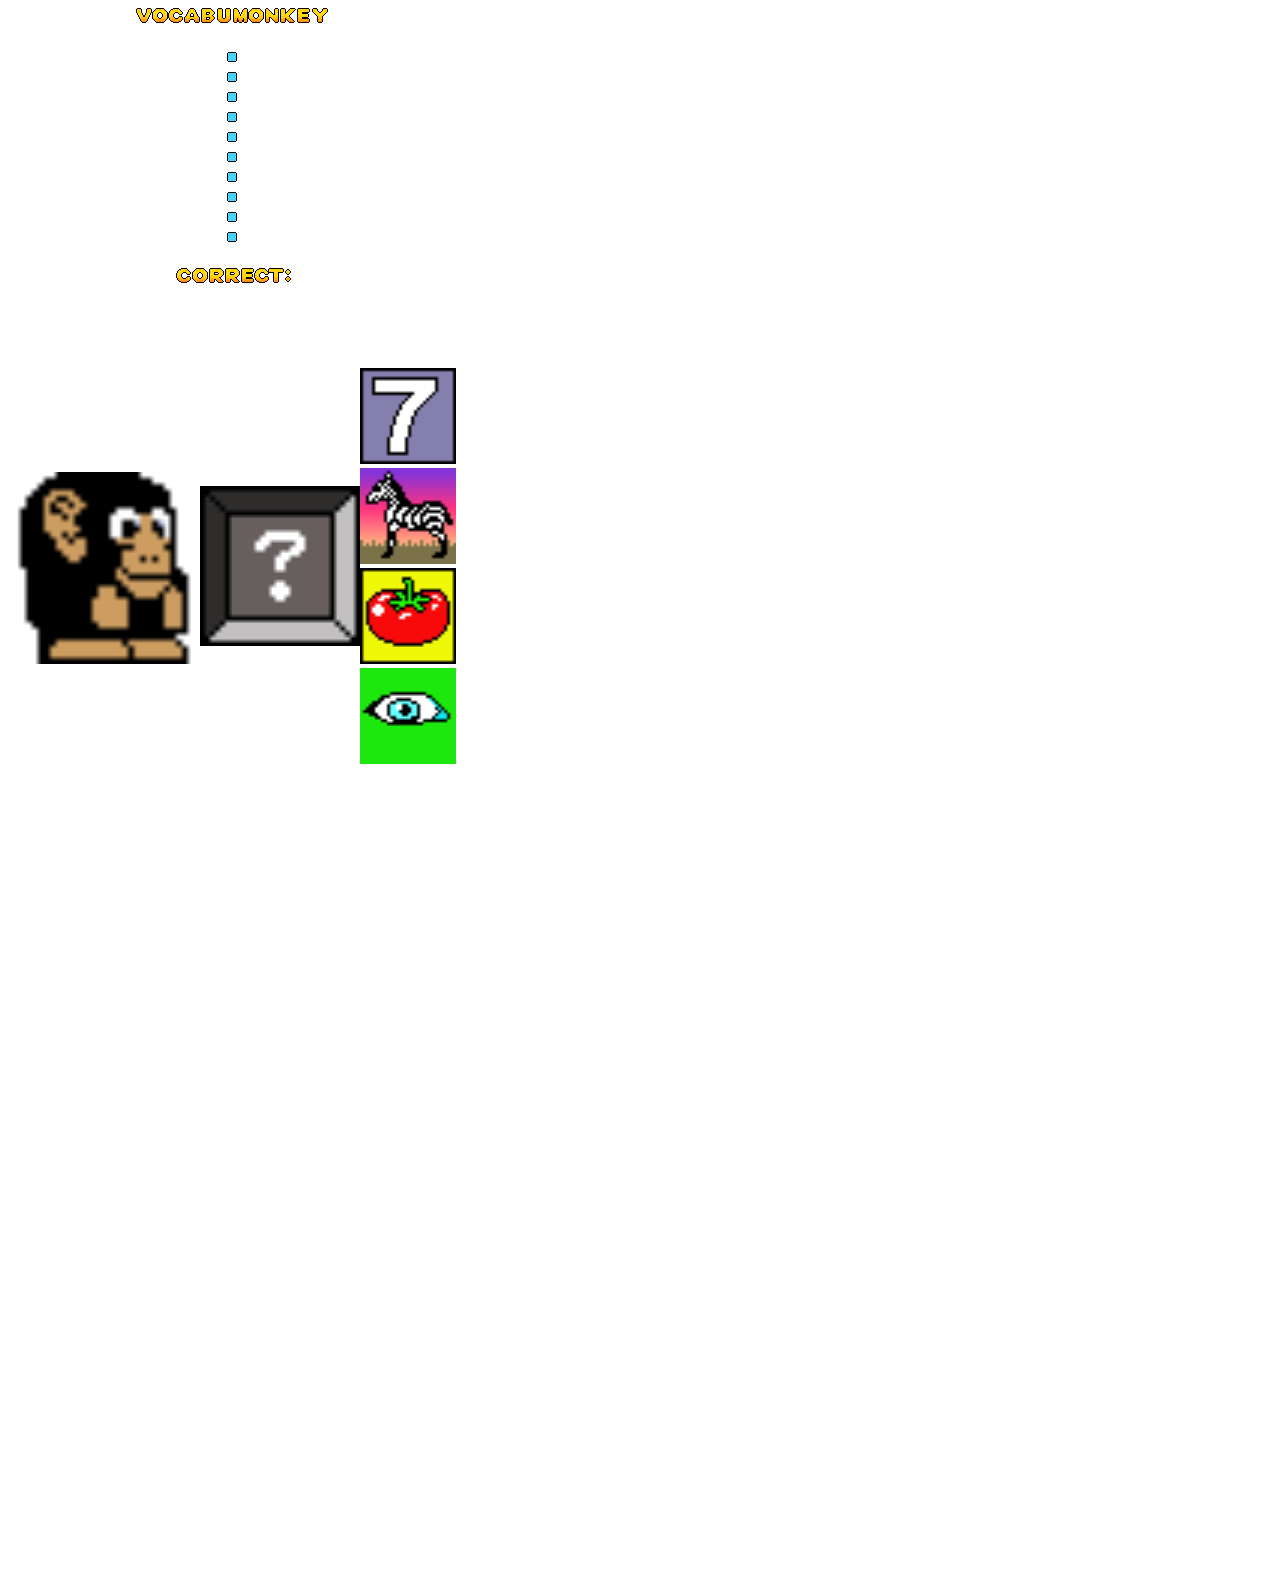
==== commit ea9d179f: "Update index.html - changed subtables to DIV" ====
--- a/index.html
+++ b/index.html
@@ -31,169 +31,182 @@
         <!-- FIX - Make Background music? -->
         <!--<bgsound src="media/log.wav">-->
 
+       <!-- FIX -actually use style for tables2divs? -->
+        <style type="text/css">
+        .table {
+            display: table;
+        }
+
+        .row {
+            display: table-row;
+        }
+
+        .column {
+            display: table-cell;
+            vertical-align: top;
+        }
+    </style>
     </head>
     <body onload="NewGame();">
         <div id="main" class="center">
             <table cellpadding="0" cellspacing="0" border="0">
                 <tr>
                     <td colspan="3" align="center">
-                        <table width="568" height="16" cellpadding="0" cellspacing="0" border="0">
-                            <tr>
-                                <td>
+                        <div>
+                            <div>
+                                <div>
                                     <img src="anm/title.gif" height="16" width="192" border="0">
-                                </td>
-                                <td>
+                                </div>
+                                <div>
                                     <img border="0" src="anm/empty.gif" height="16" width="16">
-                                </td>
-                                <td>
+                                </div>
+                                <div>
                                     <img src="prz/16.gif"  height="16" width="16"  name="prize0">
-                                </td>
-                                <td>
+                                </div>
+                                <div>
                                     <img src="prz/16.gif"  height="16" width="16"  name="prize1">
-                                </td>
-                                <td>
+                                </div>
+                                <div>
                                     <img src="prz/16.gif"  height="16" width="16"  name="prize2">
-                                </td>
-                                <td>
+                                </div>
+                                <div>
                                     <img src="prz/16.gif"  height="16" width="16"  name="prize3">
-                                </td>
-                                <td>
+                                </div>
+                                <div>
                                     <img src="prz/16.gif"  height="16" width="16"  name="prize4">
-                                </td>
-                                <td>
+                                </div>
+                                <div>
                                     <img src="prz/16.gif"  height="16" width="16"  name="prize5">
-                                </td>
-                                <td>
+                                </div>
+                                <div>
                                     <img src="prz/16.gif"  height="16" width="16"  name="prize6">
-                                </td>
-                                <td>
+                                </div>
+                                <div>
                                     <img src="prz/16.gif"  height="16" width="16"  name="prize7">
-                                </td>
-                                <td>
+                                </div>
+                                <div>
                                     <img src="prz/16.gif"  height="16" width="16"  name="prize8">
-                                </td>
-                                <td>
+                                </div>
+                                <div>
                                     <img src="prz/16.gif"  height="16" width="16"  name="prize9">
-                                </td>
-                                <td>
+                                </div>
+                                <div>
                                     <img border="0" src="anm/empty.gif" height="16" width="16">
-                                </td>
-                                <td>
+                                </div>
+                                <div>
                                     <img src="anm/mean.gif" height="16" width="120" border="0">
-                                </td>
-                                <td>
+                                </div>
+                                <div>
                                     <img src="anm/empty.gif" name="mean0" height="16" width="16" border="0">
-                                </td>
-                                <td>
+                                </div>
+                                <div>
                                     <img src="anm/empty.gif" name="mean1" height="16" width="16" border="0">
-                                </td>
-                                <td>
+                                </div>
+                                <div>
                                     <img src="anm/empty.gif" name="mean2" height="16" width="16" border="0">
-                                </td>
-                                <td>
+                                </div>
+                                <div>
                                     <img src="anm/empty.gif" name="mean3" height="16" width="16" border="0">
-                                </td>
-                            </tr>
-                        </table>
+                                </div>
+                            </div>
+                        </div>
                     </td>
                 </tr>
                 <tr>
                     <td align="center">
-                        <table border="0" cellpadding="2" cellspacing="0">
-                            <tr>
-                                <td>
+                        <div>
+                            <div>
+                                <div>
                                     <A HREF="javascript:changecase();">
                                         <img border="0" height="192"; width="192" src="anm/3.gif" NAME="char" align="center">
                                     </A>
-                                </td>
-                            </tr>
-                        </table>
+                                </div>
+                            </div>
+                        </div>
                     </td>
                     <td>
-                        <table border="0" cellpadding="4" cellspacing="0">
-                            <tr>
-                                <td>
+                        <div>
+                            <div>
+                                <div>
                                     <img border="0" height="160" width="160" src="anm/20.gif" NAME="bigmessage">
-                                </td>
-                            </tr>
-                        </table>
+                                </div>
+                            </div>
+                        </div>
                     </td>
                     <td>
-
-                        <table border="0" cellpadding="6" cellspacing="0">
-                            <tr>
-                                <td>
+                        <div>
+                            <div>
+                                <div>
                                     <A HREF="javascript:judge(0);">
-                                        <img border="0" src="anm/empty.gif" height="96" width="96" name="pick0"></A>
-                                </td>
-                                <td>
+                                        <img border="0" src="anm/empty.gif" height="96" width="96" name="pick0">
+                                    </A>
+                                </div>
+                                <div>
                                     <A HREF="javascript:judge(1);">
-                                        <img border="0" src="anm/empty.gif" height="96" width="96" name="pick1"></A>
-                                </td>
-                            </tr>
-                            <tr>
-                                <td>
+                                        <img border="0" src="anm/empty.gif" height="96" width="96" name="pick1">
+                                    </A>
+                                </div>
+                            </div>
+                            <div>
+                                <div>
+                                    <A HREF="javascript:judge(2);">
+                                        <img border="0" src="anm/empty.gif" height="96" width="96" name="pick2">
+                                    </A>
+                                </div>
+                                <div>
                                     <A HREF="javascript:judge(3);">
-                                        <img border="0" src="anm/empty.gif" height="96" width="96" name="pick3"></A>
-                                </td>
-                                <td>
-                                    <A HREF="javascript:judge(2);">
-                                        <img border="0" src="anm/empty.gif" height="96" width="96" name="pick2"></A>
-                                </td>
-                            </tr>
-                        </table>
-
+                                        <img border="0" src="anm/empty.gif" height="96" width="96" name="pick3">
+                                    </A>
+                                </div>
+                            </div>
+                        </div>
                     </td>
                 </tr>
                 <tr>
                     <td colspan="3">
-
-                        <table width="576" height="64" cellpadding="0" cellspacing="0" border="0">
-                            <tr>
-                                <td>
+                        <div>
+                            <div>
+                                <div>
                                     <img src="chr/80.gif" border="0" height="64" width="48" name="text0">
-                                </td>
-                                <td>
+                                </div>
+                                <div>
                                     <img src="chr/108.gif" border="0" height="64" width="48" name="text1">
-                                </td>
-                                <td>
+                                </div>
+                                <div>
                                     <img src="chr/101.gif" border="0" height="64" width="48" name="text2">
-                                </td>
-                                <td>
+                                </div>
+                                <div>
                                     <img src="chr/97.gif" border="0" height="64" width="48" name="text3">
-                                </td>
-                                <td>
+                                </div>
+                                <div>
                                     <img src="chr/115.gif" border="0" height="64" width="48" name="text4">
-                                </td>
-                                <td>
+                                </div>
+                                <div>
                                     <img src="chr/101.gif" border="0" height="64" width="48" name="text5">
-                                </td>
-                                <td>
+                                </div>
+                                <div>
                                     <img src="chr/32.gif" border="0" height="64" width="48" name="text6">
-                                </td>
-                                <td>
+                                </div>
+                                <div>
                                     <img src="chr/87.gif" border="0" height="64" width="48" name="text7">
-                                </td>
-                                <td>
+                                </div>
+                                <div>
                                     <img src="chr/97.gif" border="0" height="64" width="48" name="text8">
-                                </td>
-                                <td>
+                                </div>
+                                <div>
                                     <img src="chr/105.gif" border="0" height="64" width="48"  name="text9">
-                                </td>
-                                <td>
+                                </div>
+                                <div>
                                     <img src="chr/116.gif" border="0" height="64" width="48" name="text10">
-                                </td>
-                                <td>
+                                </div>
+                                <div>
                                     <img src="chr/46.gif" border="0" height="64" width="48" name="text11">
-                                </td>
-                            </tr>
-                        </table>
-
-
+                                </div>
+                            </div>
+                        </div>
                     </td>
                 </tr>
             </table>
         </div>
     </body>
-
 </html>
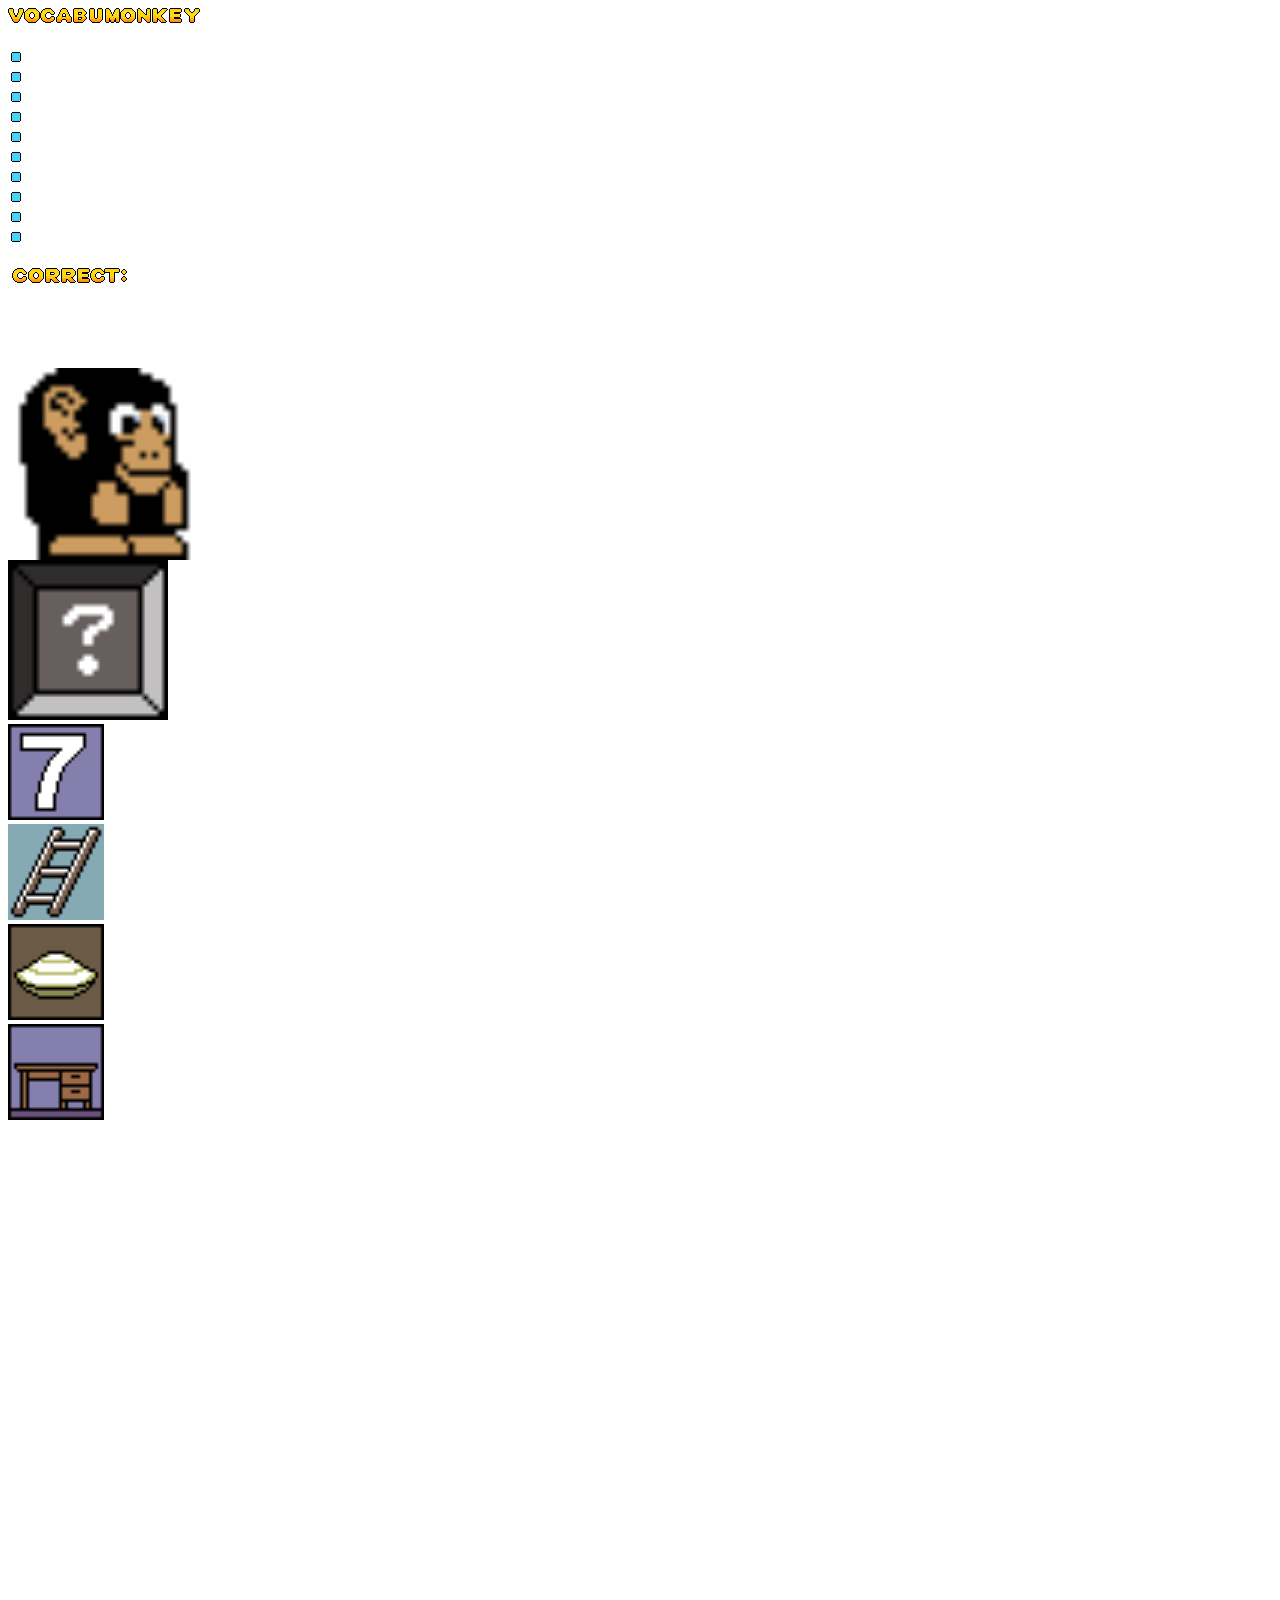
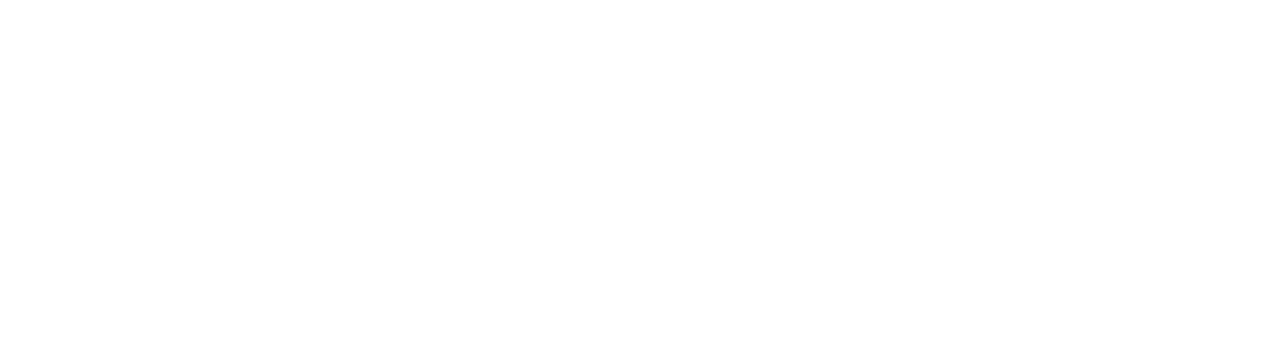
==== commit 335a2e30: "Update index.html - more DIV destructions" ====
--- a/index.html
+++ b/index.html
@@ -49,9 +49,9 @@
     </head>
     <body onload="NewGame();">
         <div id="main" class="center">
-            <table cellpadding="0" cellspacing="0" border="0">
-                <tr>
-                    <td colspan="3" align="center">
+            <div>
+                <div>
+                    <div class="center">
                         <div>
                             <div>
                                 <div>
@@ -110,10 +110,10 @@
                                 </div>
                             </div>
                         </div>
-                    </td>
-                </tr>
-                <tr>
-                    <td align="center">
+                    </div>
+                </div>
+                <div>
+                    <div class="center">
                         <div>
                             <div>
                                 <div>
@@ -123,8 +123,8 @@
                                 </div>
                             </div>
                         </div>
-                    </td>
-                    <td>
+                    </div>
+                    <div>
                         <div>
                             <div>
                                 <div>
@@ -132,8 +132,8 @@
                                 </div>
                             </div>
                         </div>
-                    </td>
-                    <td>
+                    </div>
+                    <div>
                         <div>
                             <div>
                                 <div>
@@ -160,10 +160,10 @@
                                 </div>
                             </div>
                         </div>
-                    </td>
-                </tr>
-                <tr>
-                    <td colspan="3">
+                    </div>
+                </div>
+                <div>
+                    <div>
                         <div>
                             <div>
                                 <div>
@@ -204,9 +204,9 @@
                                 </div>
                             </div>
                         </div>
-                    </td>
-                </tr>
-            </table>
+                    </div>
+                </div>
+            </div>
         </div>
     </body>
 </html>
